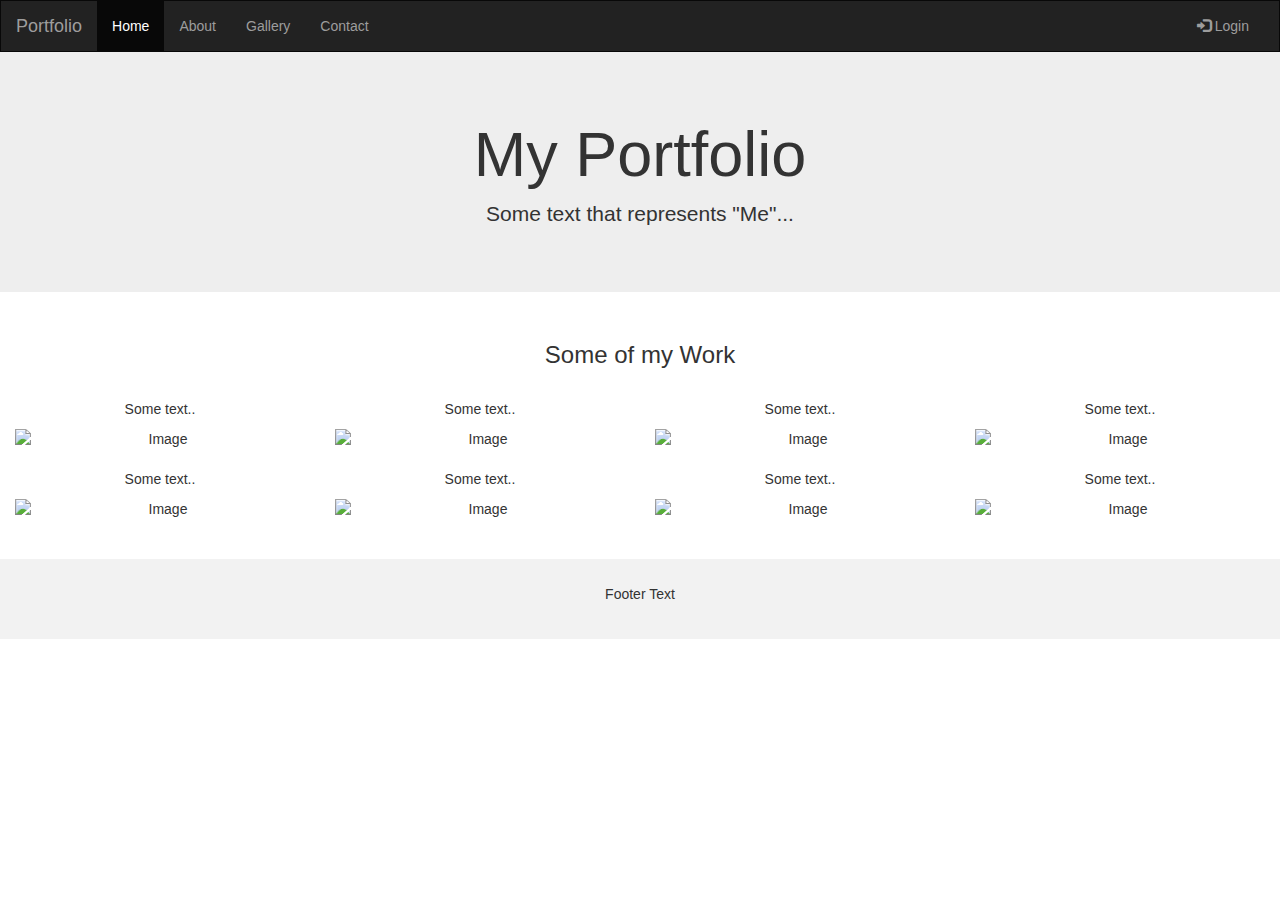
==== exo-3/index.html @ fc8bfa08 "first commit + exo 1 et 2" ====
<!DOCTYPE html>
<html lang="en">

<head>
    <title>Exercice 3</title>
    <meta charset="utf-8">
    <meta name="viewport" content="width=device-width, initial-scale=1">
    <link rel="stylesheet" href="https://maxcdn.bootstrapcdn.com/bootstrap/3.3.7/css/bootstrap.min.css">
    <link rel="stylesheet" href="index.css">
    <script src="https://ajax.googleapis.com/ajax/libs/jquery/3.2.1/jquery.min.js"></script>
    <script src="https://maxcdn.bootstrapcdn.com/bootstrap/3.3.7/js/bootstrap.min.js"></script>
</head>

<body>

    <nav class="navbar navbar-inverse">
        <div class="container-fluid">
            <div class="navbar-header">
                <button type="button" class="navbar-toggle" data-toggle="collapse" data-target="#myNavbar">
                    <span class="icon-bar"></span>
                    <span class="icon-bar"></span>
                    <span class="icon-bar"></span>
                </button>
                <a class="navbar-brand" href="#">Portfolio</a>
            </div>
            <div class="collapse navbar-collapse" id="myNavbar">
                <ul class="nav navbar-nav">
                    <li class="active">
                        <a href="#">Home</a>
                    </li>
                    <li>
                        <a href="#">About</a>
                    </li>
                    <li>
                        <a href="#">Gallery</a>
                    </li>
                    <li>
                        <a href="#">Contact</a>
                    </li>
                </ul>
                <ul class="nav navbar-nav navbar-right">
                    <li>
                        <a href="#">
                            <span class="glyphicon glyphicon-log-in"></span> Login</a>
                    </li>
                </ul>
            </div>
        </div>
    </nav>

    <div class="jumbotron">
        <div class="container text-center">
            <h1>My Portfolio</h1>
            <p id="tagline" >Some text that represents "Me"...</p>
        </div>
    </div>

    <div class="container-fluid bg-3 text-center">
        <h3>Some of my Work</h3>
        <br>
        <div id="work1" class="row">
            <div class="col-sm-3">
                <p>Some text..</p>
                <img src="https://placehold.it/150x80?text=IMAGE" class="img-responsive" style="width:100%" alt="Image">
            </div>
            <div class="col-sm-3">
                <p>Some text..</p>
                <img src="https://placehold.it/150x80?text=IMAGE" class="img-responsive" style="width:100%" alt="Image">
            </div>
            <div class="col-sm-3">
                <p>Some text..</p>
                <img src="https://placehold.it/150x80?text=IMAGE" class="img-responsive" style="width:100%" alt="Image">
            </div>
            <div class="col-sm-3">
                <p>Some text..</p>
                <img src="https://placehold.it/150x80?text=IMAGE" class="img-responsive" style="width:100%" alt="Image">
            </div>
        </div>
    </div>
    <br>

    <div class="container-fluid bg-3 text-center">
        <div class="row">
            <div class="col-sm-3">
                <p>Some text..</p>
                <img src="https://placehold.it/150x80?text=IMAGE" class="img-responsive" style="width:100%" alt="Image">
            </div>
            <div class="col-sm-3">
                <p>Some text..</p>
                <img src="https://placehold.it/150x80?text=IMAGE" class="img-responsive" style="width:100%" alt="Image">
            </div>
            <div class="col-sm-3">
                <p>Some text..</p>
                <img src="https://placehold.it/150x80?text=IMAGE" class="img-responsive" style="width:100%" alt="Image">
            </div>
            <div class="col-sm-3">
                <p>Some text..</p>
                <img src="https://placehold.it/150x80?text=IMAGE" class="img-responsive" style="width:100%" alt="Image">
            </div>
        </div>
    </div>
    <br>
    <br>

    <footer class="container-fluid text-center">
        <p>Footer Text</p>
    </footer>

</body>

</html>
---- exo-3/index.css ----
/* Remove the navbar's default margin-bottom and rounded borders */
.navbar {
    margin-bottom: 0;
    border-radius: 0;
}


/* Add a gray background color and some padding to the footer */
footer {
    background-color: #f2f2f2;
    padding: 25px;
}

.intro {
    font-size: 150%;
    color: red;
}
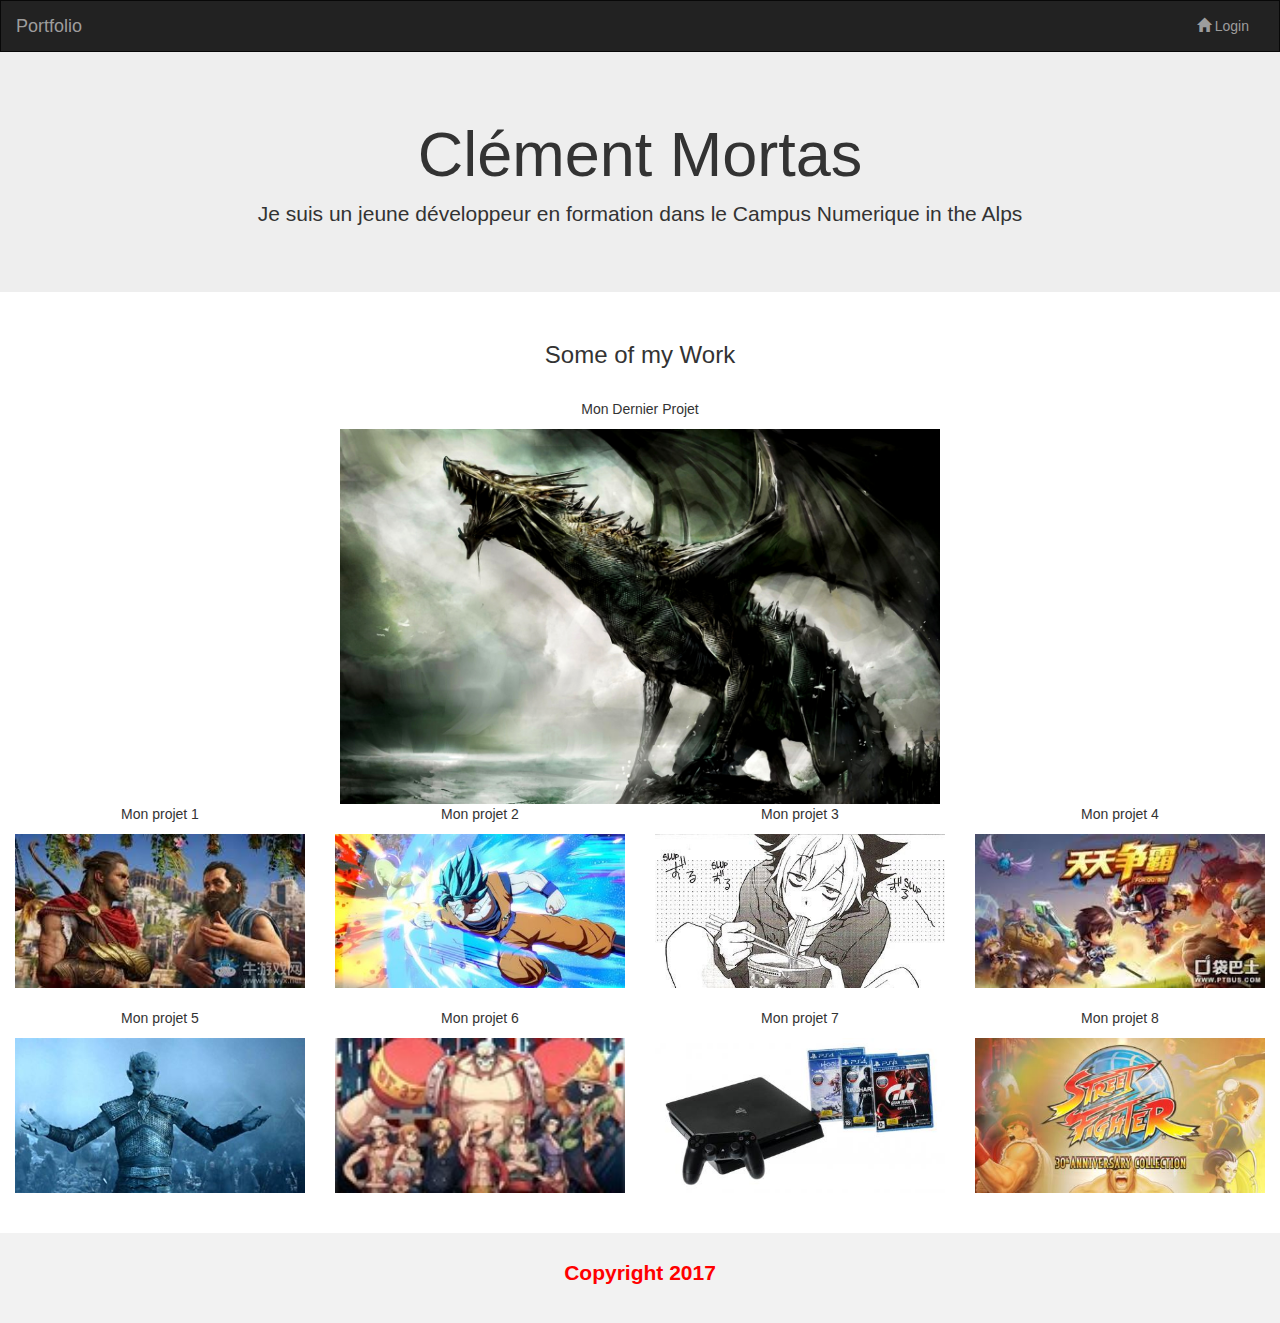
==== commit 408e4ea1: "exo 3" ====
--- a/exo-3/index.html
+++ b/exo-3/index.html
@@ -59,7 +59,7 @@
         <h3>Some of my Work</h3>
         <br>
         <div id="work1" class="row">
-            <div class="col-sm-3">
+            <div class="col-sm-3" id="clone">
                 <p>Some text..</p>
                 <img src="https://placehold.it/150x80?text=IMAGE" class="img-responsive" style="width:100%" alt="Image">
             </div>
@@ -105,6 +105,7 @@
     <footer class="container-fluid text-center">
         <p>Footer Text</p>
     </footer>
+    <script src="script.js"></script>
 
 </body>
 
